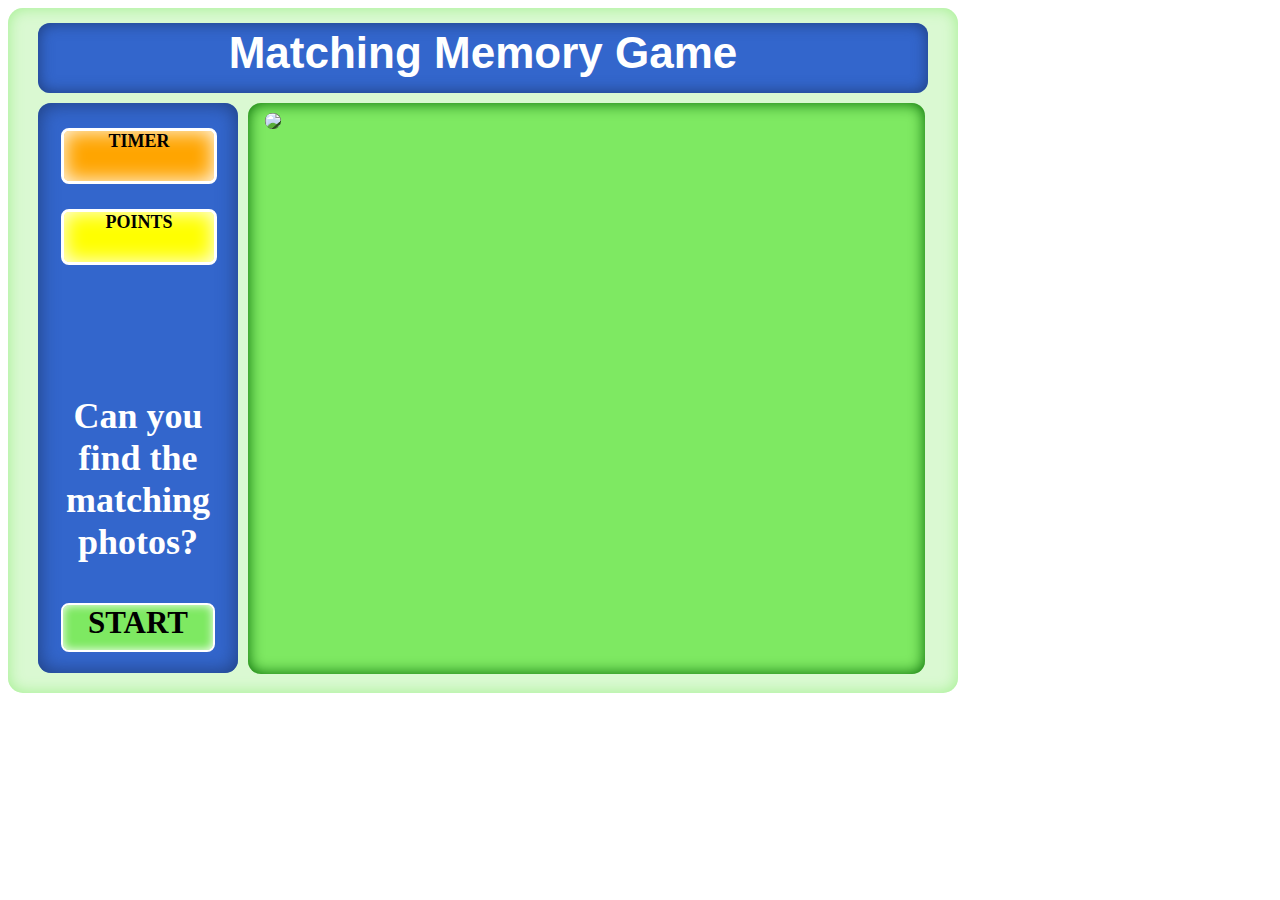
==== index.html @ 096d6956 "timer/start button functioning w/some "extras"" ====
<!DOCTYPE html>
	<html>
		<head>
		<link type="text/css" rel="stylesheet" href="memoryCardV2.css"/>
		<!-- <script>
		var memory_cards = [childPic1,pic1,pic2,pic2,pic3,pic3,pic4,pic4,pic5,pic5,pic6,pic6,pic7,pic7,pic8,pic8,pic9];
		var new array when cards match = [];
		function(){
			"a function that randomly shuffles cards"
		};

		function(){
		evenlistener 
		};
		
		function(){
		"a function for timer"
		};

		function(){
		"timer starts"		
		}

		
		</script> -->
		<title>Memory Card Game</title>
		<script src="https://ajax.googleapis.com/ajax/libs/jquery/2.2.0/jquery.min.js"></script> 
		<script src="memoryCard.js"></script>
		</head>
		<body>
			<div class="container">
				<div class="top-panel">
					<div class="title">Matching Memory Game</div>
				</div>
				<div class="side-panel">
					<div class="timer">TIMER
						<div id="timer-display"></div>
					</div>
					<div class="points">POINTS
						<div id= "points-display"></div>
					</div>

		<!-- <div class="memory-skills">Improve your memory skills!</div> --> 
					<div class="matching-photos">Can you find the matching photos?</div> 
					<div class="start-button">START</div>
				</div>
				<div class="board">
					<img id= "group-shot" src = "IMG_start.png"/>
					<img id="group-silly" src = "IMG_silly.png"/>
					<div class= "tile card face-down"  id="card1">
						
					</div>
					<div class="tile card face-down" id="card2">
						
					</div>
					<div class="tile card face-down" id="card3">
						
					</div>
					<div class="tile card face-down" id="card4">
						
					</div>
					<div class="tile card face-down" id="card5">
						
					</div>
					<div class="tile card face-down" id="card6">
						
					</div>
					<div class="tile card face-down" id="card7">
						
					</div>
					<div class="tile card face-down" id="card8">
						
					</div>
					<div class="tile card face-down" id="card9">
						
					</div>
					<div class="tile card face-down" id="card10">
						
					</div>
					<div class="tile card face-down" id="card11">
						
					</div>
					<div class="tile card face-down" id="card12">
						
					</div>
					<div class="tile card face-down" id="card13">
						
					</div>
					<div class="tile card face-down" id="card14">
						
					</div>
					<div class="tile card face-down" id="card15">
						
					</div>
					<div class="tile card face-down" id="card16">
						
					</div>
					<div class="tile card face-down" id="card17">
						
					</div>
					<div class="tile card face-down" id="card18">
						
					</div>
					<div class="tile card face-down" id="card19">
						
					</div>
					<div class="tile card face-down" id="card20">
						
					</div>
				</div>
			</div>	
		</body>
	<html>

	<!--Css will have design of memory board:
	background:
	border:
	width:
	height:
	margin:
	link to image of chilldren
---- memoryCardV2.css ----
/*body{*/
	/*/*background: #99ffbb;*/
/*	font-family: PT Sans Narrow, Helvetica;
	text-align: center;
	font-size: 27px;
	color: #1f3d7a;*/
/*
}*/

.container{
	width: 950px;
	height: 685px;
	background: #daf9d2;
	border-radius: 15px;
	box-shadow: 0 0 15px #a3ef8f inset;
	position: relative;
}

.top-panel{
	background: #3366cc;
	width: 890px;
	height: 70px;
	border-radius: 12px;
	box-shadow: 0 0 15px #1f3d7a inset;
	margin-top: 15px;
	margin-bottom: 10px;
	margin-left: 30px;
	float: left;
}

.title{
	font-family: Verdana, Helvetica;
	text-align: center;
	font-size: 44px;
	color: white;
	font-weight: bolder;
	margin-top: 5px;
}

.side-panel{
	background: #3366cc;
	border-radius: 13px;
	box-shadow: 0 0 20px #1f3d7a inset;
	margin-right: 10px;
	margin-left: 30px;
	padding-top: 10px;
	padding-bottom: 15px;
	height: 545px;
	width: 200px;
	float: left;
}

.timer{
	background: orange;
	border-radius: 8px;
	border: solid 3px white;
	box-shadow: 0 0 20px white inset;
	height: 50px;
	width: 150px;
	margin-left: 23px;
	margin-top: 15px;
	font-size: 18px;
	font-weight: bolder;
	font-family: pt sans narrow;
	color: black;
	text-align: center;
}

.points{
	background: yellow;
	border-radius: 8px;
	border: solid 3px white;
	box-shadow: 0 0 20px white inset;
	width: 150px;
	height: 50px;
	margin-left: 23px;
	margin-top: 25px;
	font-size: 18px;
	font-weight: bolder;
	color: black;
	text-align: center;
	font-family: pt sans narrow;
}

.start-button{
	background: #7ee962;
	border-radius: 8px;
	border: solid 2px white;
	box-shadow: 0 0 10px white inset;
	width: 150px;
	height: 45px;
	font-weight: bolder;
	font-size: 31px;
	font-family: arial black;
	text-align: center;
	color: black;
	margin-left: 23px;
	margin-top: 40px;
}

.matching-photos{
	font-size: 36px;
	color: white;
	text-align: center;
	font-weight: bold;
	font-family: pt sans narrow;
	margin-top: 130px;
}

.board{
	background: #7ee962;
	border-radius: 13px;
	box-shadow: 0 0 15px #006600 inset;
	width: 660px;
	height: 540px;
	position: relative; 
	padding-top: 10px;
	padding-bottom: 21px;
	padding-left: 17px;
	float: left;
}
	
.tile{
	border-radius: 10px;
/*	border: 2px solid white;
	box-shadow: 0 0 15px white inset;*/
/*	width: 105px;
	height: 128px;
	margin-left: 10px;
	margin-bottom: 3px;
	margin-top: 3px;
	margin-right: 9px;
	float: left;*/
	display: none;
}

.face-down{
	background: url('IMG_Back.png');
}

.card{
	width: 105px;
	height: 128px;
	margin-left: 11px;
	margin-bottom: 11px;
	margin-top: 1px;
	margin-right: 10px;
	float: left;
}

#group-silly{
	border-radius: 12px;
	box-shadow: 0 0 15px black inset;
	float: left;
	display:none;
}
#group-shot{
	border-radius: 12px;
	box-shadow: 0 0 15px black inset;
	margin-right:10px;
	/*display:none;*/
}
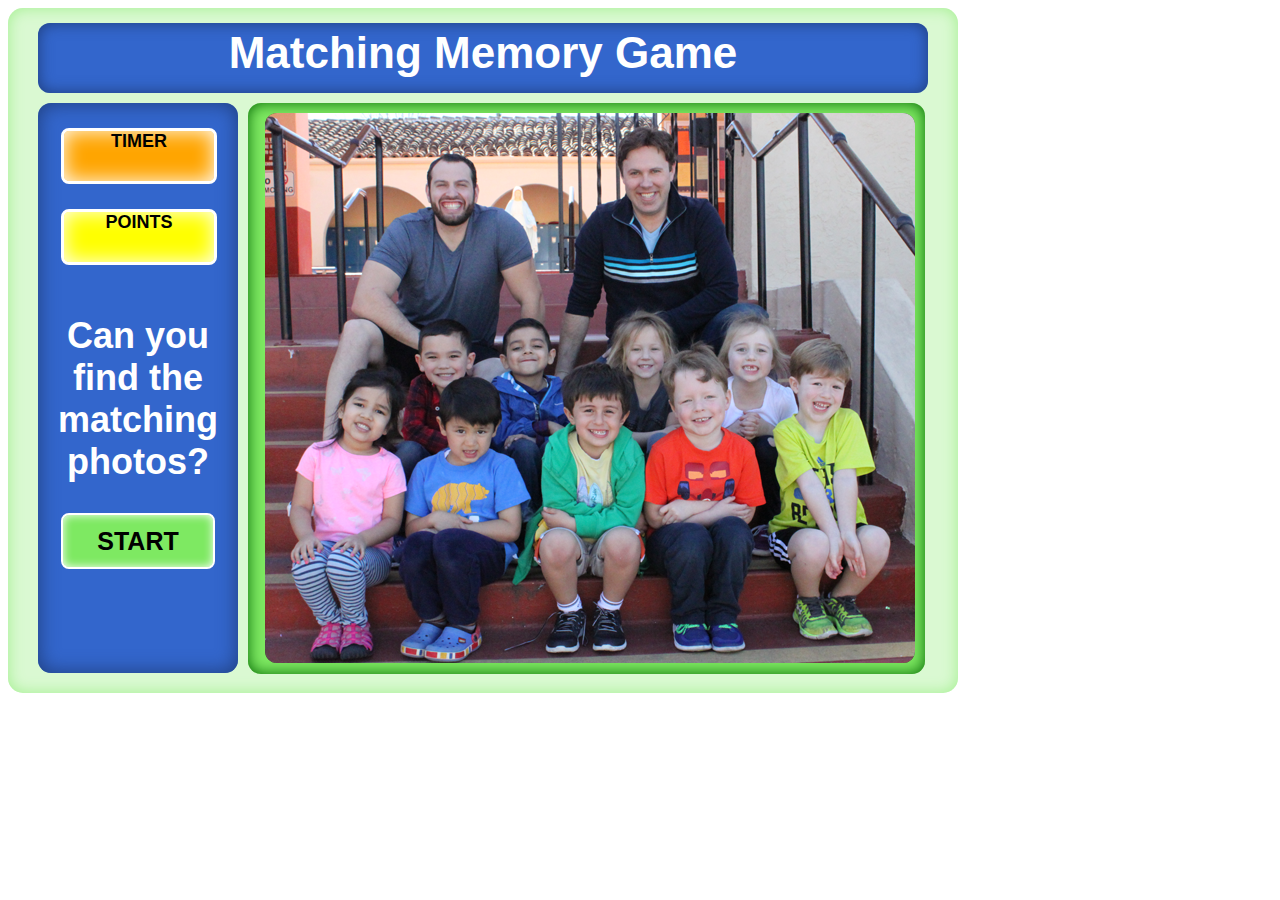
==== commit 07ffdf92: "index.html intact. changes in css and MCv2.html" ====
--- a/index.html
+++ b/index.html
@@ -2,27 +2,7 @@
 	<html>
 		<head>
 		<link type="text/css" rel="stylesheet" href="memoryCardV2.css"/>
-		<!-- <script>
-		var memory_cards = [childPic1,pic1,pic2,pic2,pic3,pic3,pic4,pic4,pic5,pic5,pic6,pic6,pic7,pic7,pic8,pic8,pic9];
-		var new array when cards match = [];
-		function(){
-			"a function that randomly shuffles cards"
-		};
 
-		function(){
-		evenlistener 
-		};
-		
-		function(){
-		"a function for timer"
-		};
-
-		function(){
-		"timer starts"		
-		}
-
-		
-		</script> -->
 		<title>Memory Card Game</title>
 		<script src="https://ajax.googleapis.com/ajax/libs/jquery/2.2.0/jquery.min.js"></script> 
 		<script src="memoryCard.js"></script>
@@ -39,8 +19,6 @@
 					<div class="points">POINTS
 						<div id= "points-display"></div>
 					</div>
-
-		<!-- <div class="memory-skills">Improve your memory skills!</div> --> 
 					<div class="matching-photos">Can you find the matching photos?</div> 
 					<div class="start-button">START</div>
 				</div>
--- a/memoryCardV2.css
+++ b/memoryCardV2.css
@@ -61,7 +61,7 @@
 	margin-top: 15px;
 	font-size: 18px;
 	font-weight: bolder;
-	font-family: pt sans narrow;
+	font-family: verdana, helvetica;
 	color: black;
 	text-align: center;
 }
@@ -79,7 +79,23 @@
 	font-weight: bolder;
 	color: black;
 	text-align: center;
-	font-family: pt sans narrow;
+	font-family: verdana, helvetica;
+}
+
+.name{
+	background: #daf9d2;
+	border-radius: 8px;
+	border: solid 3px white;
+	box-shadow: 0 0 20px white inset;
+	width: 150px;
+	height: 50px;
+	margin-left: 23px;
+	margin-top: 25px;
+	font-size: 14px;
+	font-weight: bolder;
+	color: black;
+	text-align: center;
+	font-family: verdana, helvetica;
 }
 
 .start-button{
@@ -88,14 +104,15 @@
 	border: solid 2px white;
 	box-shadow: 0 0 10px white inset;
 	width: 150px;
-	height: 45px;
+	height: 40px;
 	font-weight: bolder;
-	font-size: 31px;
-	font-family: arial black;
+	font-size: 25px;
+	font-family: verdana, Helvetica;
 	text-align: center;
 	color: black;
 	margin-left: 23px;
-	margin-top: 40px;
+	margin-top: 30px;
+	padding-top: 12px;
 }
 
 .matching-photos{
@@ -103,8 +120,8 @@
 	color: white;
 	text-align: center;
 	font-weight: bold;
-	font-family: pt sans narrow;
-	margin-top: 130px;
+	font-family: verdana, helvetica;
+	margin-top: 50px;
 }
 
 .board{
@@ -135,7 +152,7 @@
 }
 
 .face-down{
-	background: url('IMG_Back.png');
+	background: url('IMG_Back.png') no-repeat;
 }
 
 .card{
